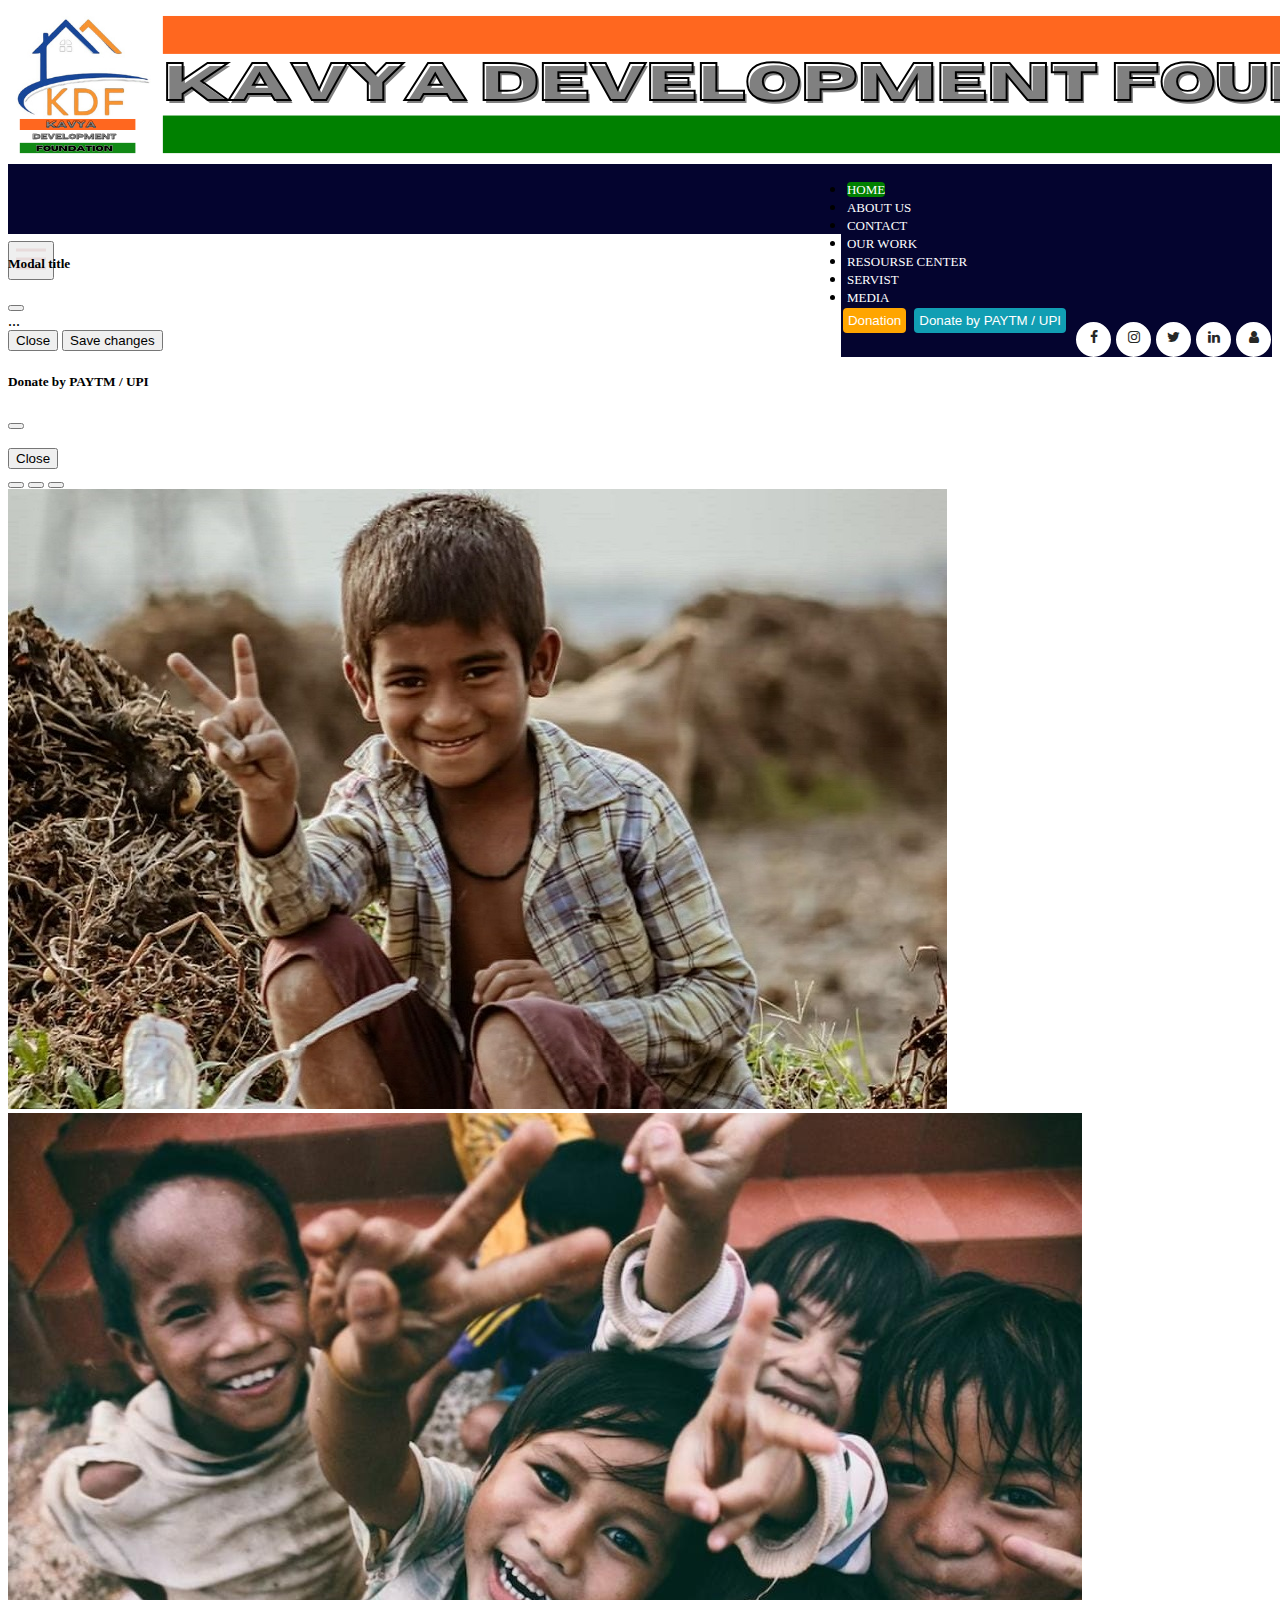
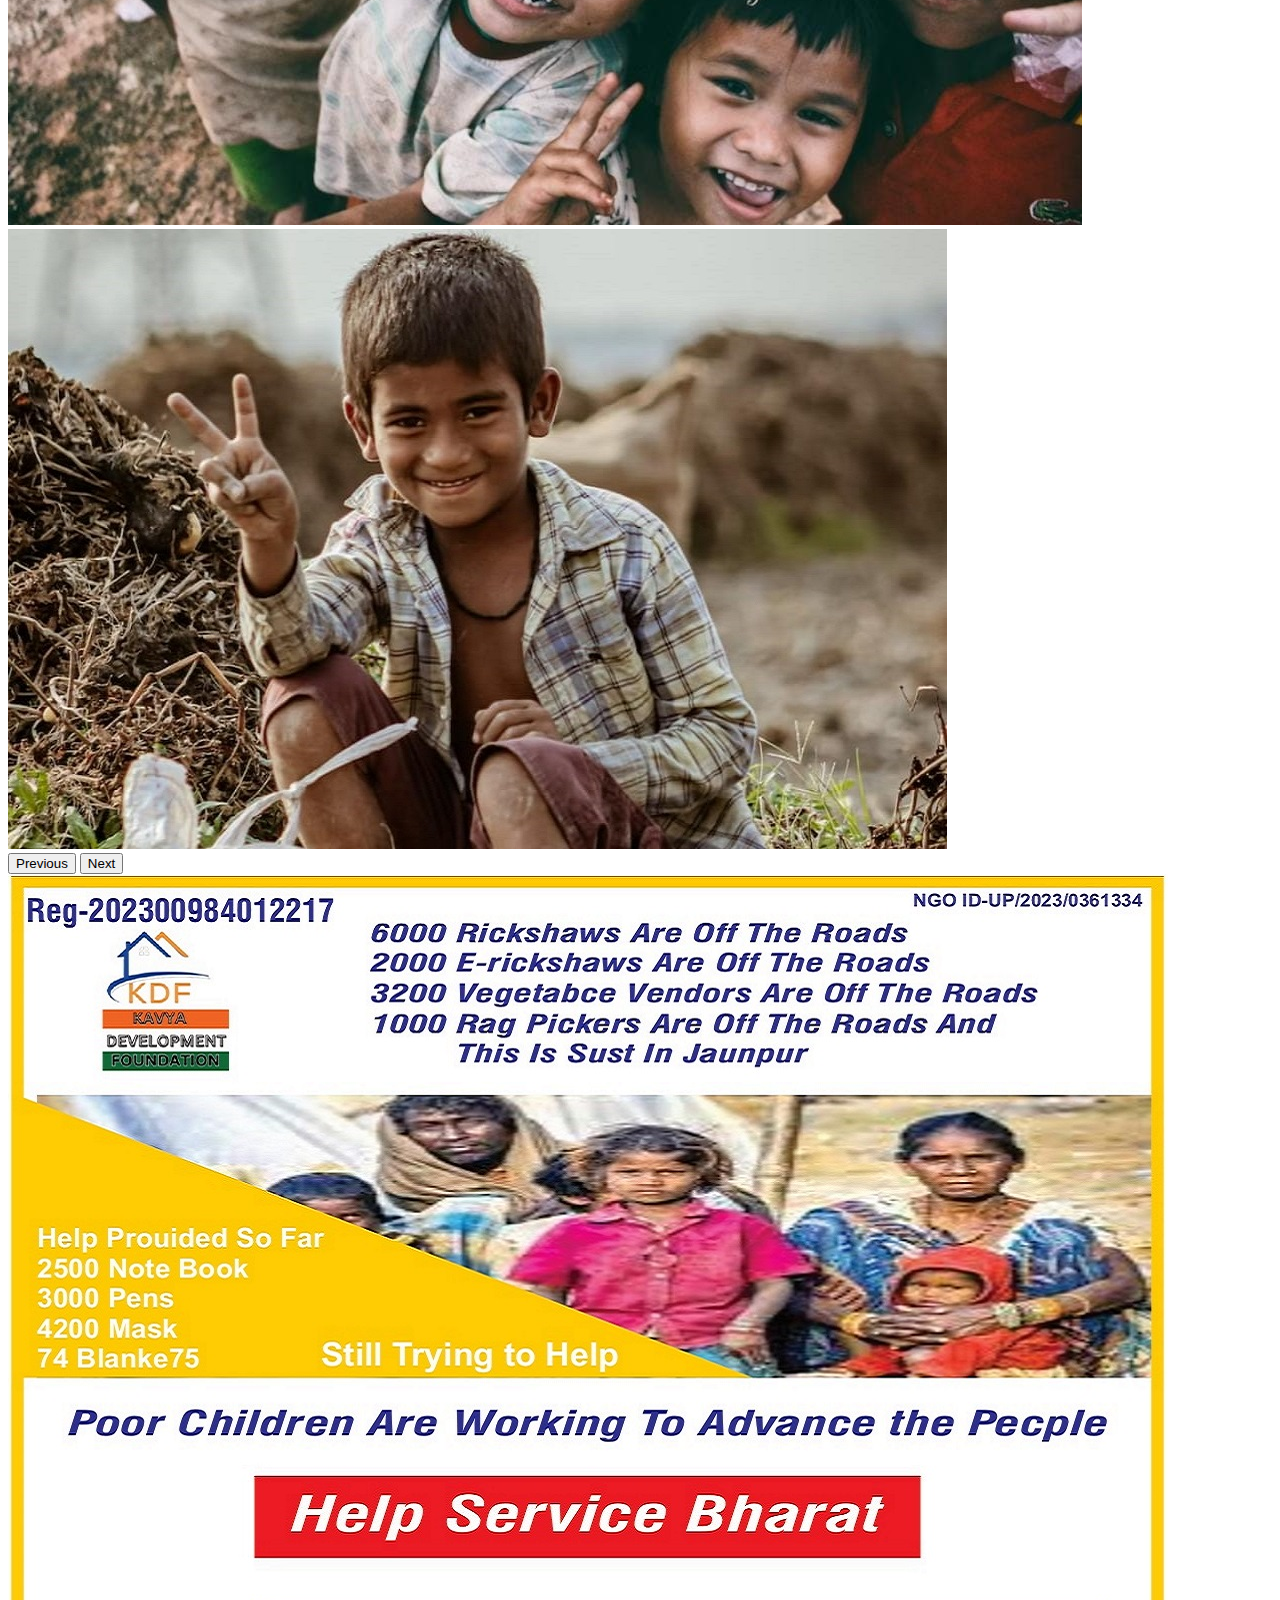
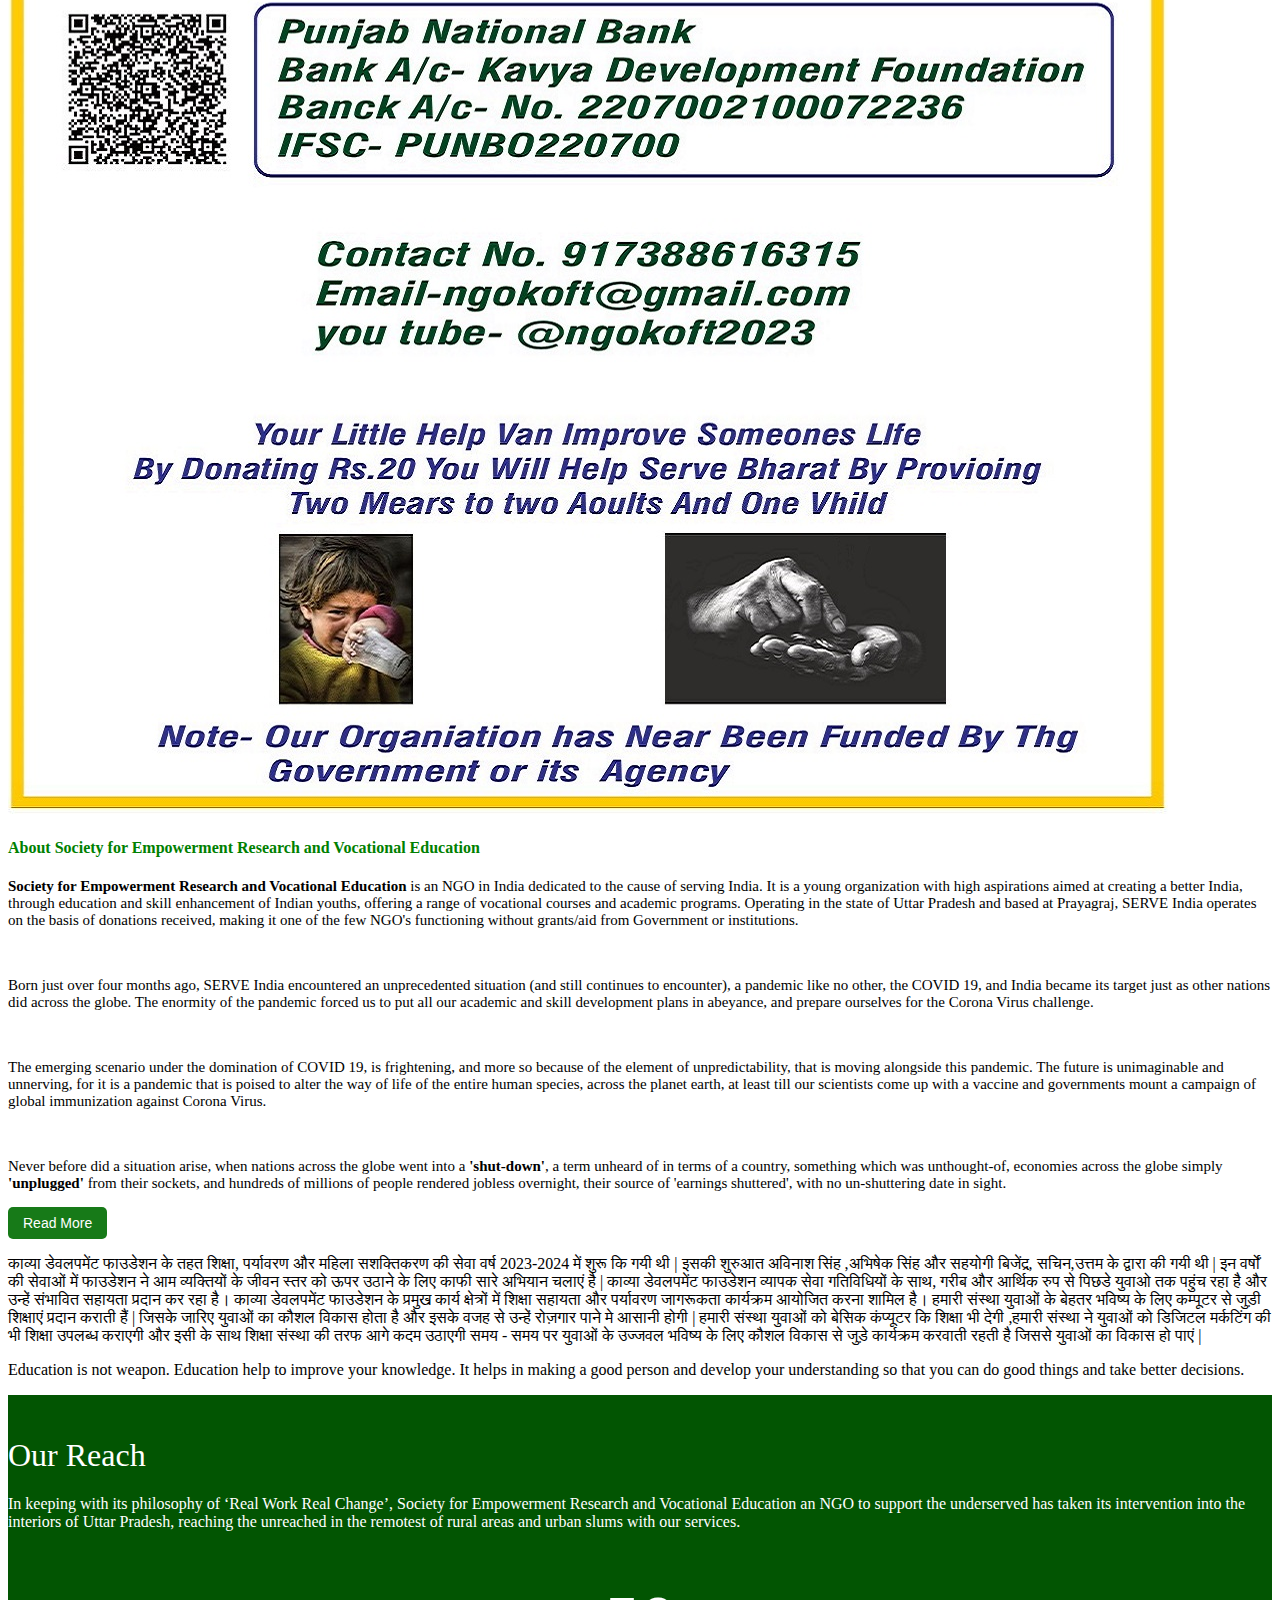
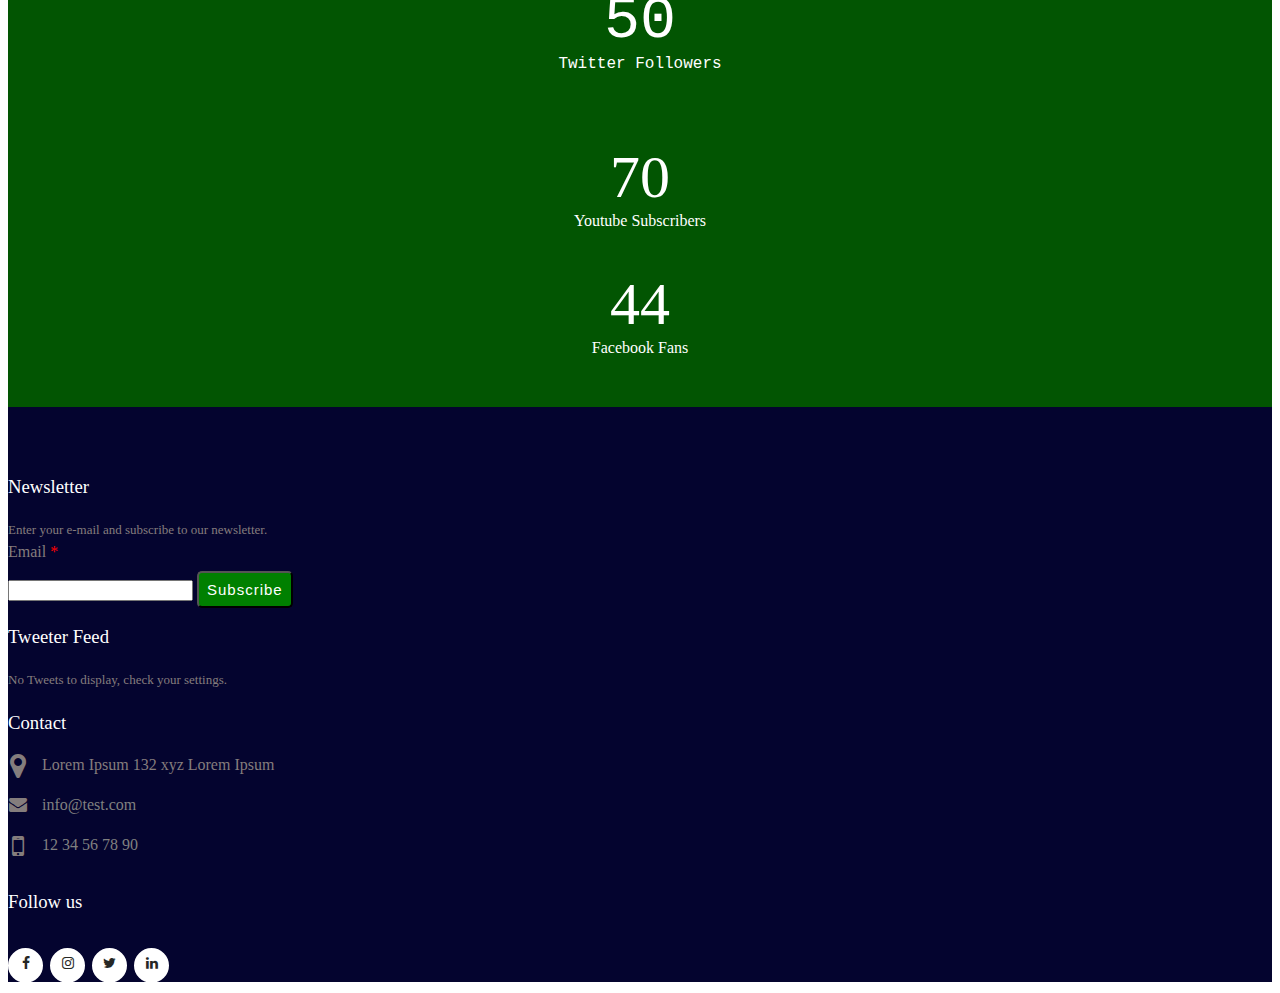
==== index.html @ 4ed5e825 "trt" ====
<!doctype html>
<html lang="en">
  <head>
    <!-- Required meta tags -->
    <meta charset="utf-8">
    <meta name="viewport" content="width=device-width, initial-scale=1">

    <!-- Bootstrap CSS -->
    <link href="https://cdn.jsdelivr.net/npm/bootstrap@5.0.2/dist/css/bootstrap.min.css" rel="stylesheet" integrity="sha384-EVSTQN3/azprG1Anm3QDgpJLIm9Nao0Yz1ztcQTwFspd3yD65VohhpuuCOmLASjC" crossorigin="anonymous">
   <link rel="stylesheet" href="public/css/index.css">
   <link rel="stylesheet" href="https://cdnjs.cloudflare.com/ajax/libs/font-awesome/4.7.0/css/font-awesome.css" integrity="sha512-5A8nwdMOWrSz20fDsjczgUidUBR8liPYU+WymTZP1lmY9G6Oc7HlZv156XqnsgNUzTyMefFTcsFH/tnJE/+xBg==" crossorigin="anonymous" referrerpolicy="no-referrer"/>
    <title>Home</title>
    <style>
      .donatebtn{
        display: none;
      }
      @media only screen and (max-width: 990px) {
        .donatebtn{
        display: block;
      }
}

    </style>
  </head>
  <body>
<div class="container">
  <img src="./public/image/KAVYA DEVELOPMENT FOUNDATIONed.png" class="img-fluid" alt="">
</div>
   <div style="background-color: rgb(4, 4, 47);">
    <div class="container">
      <nav class="navbar navbar-expand-lg navbar-light" style="background-color: rgb(4, 4, 47);height:70px" >
        <div class="container-fluid">
          <button class="navbar-toggler" type="button" data-bs-toggle="collapse" data-bs-target="#navbarText" aria-controls="navbarText" aria-expanded="false" aria-label="Toggle navigation">
            <span class="">
              <svg xmlns="http://www.w3.org/2000/svg" x="0px" y="0px" width="30" height="30" viewBox="0,0,256,256"
              style="fill:#000000;">
              <g fill="#e8dbdb" fill-rule="nonzero" stroke="none" stroke-width="1" stroke-linecap="butt" stroke-linejoin="miter" stroke-miterlimit="10" stroke-dasharray="" stroke-dashoffset="0" font-family="none" font-weight="none" font-size="none" text-anchor="none" style="mix-blend-mode: normal"><g transform="scale(5.12,5.12)"><path d="M0,7.5v5h50v-5zM0,22.5v5h50v-5zM0,37.5v5h50v-5z"></path></g></g>
              </svg>
            </span>
            <span class="donatebtn" style="display:none;border:2px solid red">
              <span >
                <button type="button " class="btn  don don0 donatebtn" data-bs-toggle="modal" data-bs-target="#exampleModal">
                  Donation
                </button>
               </span>
                <span class="navbar-text">
                    <button type="button  " class="btn  don donn donatebtn" data-bs-toggle="modal" data-bs-target="#UPIexampleModal">
                      Donate by PAYTM / UPI
                    </button>
                  </span>
            </span>
          </button>
          <div class="collapse navbar-collapse" id="navbarText" style="background-color: rgb(4, 4, 47);z-index: 1000;">
            <ul class="navbar-nav me-auto mb-2 mb-lg-0">
              <li class="nav-item">
                <a class="nav-link active navtext" style="background-color: green; color: white; "aria-current="page" href="index.html">HOME</a>
              </li>
              <li class="nav-item">
                <a class="nav-link navtext" style="color: white;"  href="html/about.html">ABOUT US</a>
              </li>
              <li class="nav-item">
                <a class="nav-link navtext"  style="color: white;" href="html/contact.html">CONTACT</a>
              </li>
              <li class="nav-item">
                <a class="nav-link navtext"  style="color: white;" href="html/our_work.html">OUR WORK</a>
              </li>
              <li class="nav-item">
                <a class="nav-link navtext"  style="color: white;" href="html/resource.html">RESOURSE CENTER</a>
              </li>
              <li class="nav-item">
                <a class="nav-link navtext"  style="color: white;" href="html/serve.html">SERVIST</a>
              </li>
              <li class="nav-item">
                <a class="nav-link navtext"  style="color: white;" href="media.html">MEDIA</a>
              </li>
              
            </ul>
            <!-- <span class="navbar-text">
              <button class="don don0">Donatation</button>
            </span> -->
           <span>
            <button type="button " class="btn  don don0" data-bs-toggle="modal" data-bs-target="#exampleModal">
              Donation
            </button>
           </span>
            <span class="navbar-text">
                <button type="button " class="btn  donn don1 btn  don don0 " data-bs-toggle="modal" data-bs-target="#UPIexampleModal" style="margin-right: 10px;">
                  Donate by PAYTM / UPI
                </button>
              </span>
              <span class="navbar-text">
                <ul class="social-icon1">
                  <li><a href="#"><i class="fa fa-facebook" aria-hidden="true"></i></a></li>
                  <li><a href="#"><i class="fa fa-instagram" aria-hidden="true"></i></a></li>
                  <li><a href="#"><i class="fa fa-twitter" aria-hidden="true"></i></a></li>
                  <li><a href="#"><i class="fa fa-linkedin" aria-hidden="true"></i></a></li>
                  <li><a href="#"><i class="fa fa-user" aria-hidden="true"></i></a></li>
              </ul>
              </span>
          </div>
        </div>
      </nav>
    </div>
   </div>



      <!-- model -->
     <!-- Button trigger modal -->


<!--    Donation Modal -->
<div class="modal fade" id="exampleModal" tabindex="-1" aria-labelledby="exampleModalLabel" aria-hidden="true">
  <div class="modal-dialog">
    <div class="modal-content">
      <div class="modal-header">
        <h5 class="modal-title" id="exampleModalLabel">Modal title</h5>
        <button type="button" class="btn-close" data-bs-dismiss="modal" aria-label="Close"></button>
      </div>
      <div class="modal-body">
        ...
      </div>
      <div class="modal-footer">
        <button type="button" class="btn btn-secondary" data-bs-dismiss="modal">Close</button>
        <button type="button" class="btn btn-primary">Save changes</button>
      </div>
    </div>
  </div>
</div>

<!-- Donate by PAYTM / UPI -->


<div class="modal fade" id="UPIexampleModal" tabindex="-1" aria-labelledby="exampleModalLabel" aria-hidden="true">
  <div class="modal-dialog">
    <div class="modal-content">
      <div class="modal-header">
        <h5 class="modal-title"  id="exampleModalLabel"> Donate by PAYTM / UPI </h5>
        <button type="button" class="btn-close" data-bs-dismiss="modal" aria-label="Close"></button>
      </div>
      <div class="modal-body">
        <div class="row container">
          <img src="../serving_bharat/public/image/29853179_SPM_PUNB000003388838-919170897734_11-10-2023_20_43_07_page-0001.jpg" alt="">
        </div>
      </div>
      <div class="modal-footer">
        <button type="button" class="btn btn-secondary" data-bs-dismiss="modal">Close</button>
       </div>
    </div>
  </div>
</div>

      <div style="height: 2px;"></div>
      <div class="container-fluid">
        <div class="row">
            <div class="col-md-8" style="padding-right: 0px;padding-left: 0px;">
                <div id="carouselExampleIndicators" class="carousel slide" data-bs-ride="carousel">
                    <div class="carousel-indicators">
                      <button type="button" data-bs-target="#carouselExampleIndicators" data-bs-slide-to="0" class="active" aria-current="true" aria-label="Slide 1"></button>
                      <button type="button" data-bs-target="#carouselExampleIndicators" data-bs-slide-to="1" aria-label="Slide 2"></button>
                      <button type="button" data-bs-target="#carouselExampleIndicators" data-bs-slide-to="2" aria-label="Slide 3"></button>
                    </div>
                    <div class="carousel-inner">
                      <div class="carousel-item active">
                        <img src="public/image/gl1.jpg" class="d-block w-100 img-fluid" alt="...">
                      </div>
                      <div class="carousel-item">
                        <img src="public/image/gl2.jpg" class="d-block w-100 img-fluid" alt="...">
                      </div>
                      <div class="carousel-item">
                        <img src="public/image/gl1.jpg" class="d-block w-100 img-fluid" alt="...">
                      </div>
                    </div>
                    <button class="carousel-control-prev" type="button" data-bs-target="#carouselExampleIndicators" data-bs-slide="prev">
                      <span class="carousel-control-prev-icon" aria-hidden="true"></span>
                      <span class="visually-hidden">Previous</span>
                    </button>
                    <button class="carousel-control-next" type="button" data-bs-target="#carouselExampleIndicators" data-bs-slide="next">
                      <span class="carousel-control-next-icon" aria-hidden="true"></span>
                      <span class="visually-hidden">Next</span>
                    </button>
                   </div>
                  </div>
               <div class="col-md-4 pt-0 mt-0" style="padding-left: 0px;padding-right: 0px;"><img src="public/image/New_page-0001.jpg"  class="img-fluid" alt=""></div>
        </div>
      </div>
     
      <section class="container  ">
        <div class="row pt-5  .content_para" >
            <h4 style="color: green;" class="">About Society for Empowerment Research and Vocational Education</h4>
            <p class="para pt-4"  ><b>Society for Empowerment Research and Vocational Education</b> is an NGO in India dedicated to the cause of serving India. It is a young organization with high aspirations aimed at creating a better India, through education and skill enhancement of Indian youths, offering a range of vocational courses and academic programs. Operating in the state of Uttar Pradesh and based at Prayagraj, SERVE India operates on the basis of donations received, making it one of the few NGO's functioning without grants/aid from Government or institutions.</p>
            <br>
            <p class="para">Born just over four months ago, SERVE India encountered an unprecedented situation (and still continues to encounter), a pandemic like no other, the COVID 19, and India became its target just as other nations did across the globe. The enormity of the pandemic forced us to put all our academic and skill development plans in abeyance, and prepare ourselves for the Corona Virus challenge.</p>
            <br>
            <p class="para">The emerging scenario under the domination of COVID 19, is frightening, and more so because of the element of unpredictability, that is moving alongside this pandemic. The future is unimaginable and unnerving, for it is a pandemic that is poised to alter the way of life of the entire human species, across the planet earth, at least till our scientists come up with a vaccine and governments mount a campaign of global immunization against Corona Virus.</p>
            <br>
            <p class="para">Never before did a situation arise, when nations across the globe went into a <b>'shut-down'</b>, a term unheard of in terms of a country, something which was unthought-of, economies across the globe simply <b>'unplugged'</b> from their sockets, and hundreds of millions of people rendered jobless overnight, their source of 'earnings shuttered', with no un-shuttering date in sight.</p>
            <span><button class="read">Read More</button></span>
        </div>
      </section>
      <section class="container">
        <div class="row text-muted pt-5 pb-5">
            <p class="para1">
              काव्या डेवलपमेंट फाउडेशन के तहत शिक्षा, पर्यावरण और महिला सशक्तिकरण की सेवा वर्ष 2023-2024 में शुरू कि गयी थी | इसकी शुरुआत अविनाश सिंह ,अभिषेक सिंह और सहयोगी बिजेंद्र, सचिन,उत्तम के द्वारा की गयी थी | इन वर्षों की सेवाओं में फाउडेशन ने आम व्यक्तियों के जीवन स्तर को ऊपर उठाने के लिए काफी सारे अभियान चलाएं है | काव्या डेवलपमेंट फाउडेशन व्यापक सेवा गतिविधियों के साथ, गरीब और आर्थिक रुप से पिछडे युवाओ तक पहुंच रहा है और उन्हें संभावित सहायता प्रदान कर रहा है। काव्या डेवलपमेंट फाउडेशन के प्रमुख कार्य क्षेत्रों में  शिक्षा सहायता और पर्यावरण जागरूकता कार्यक्रम आयोजित करना शामिल है। हमारी संस्था युवाओं के बेहतर भविष्य के लिए कम्पूटर से जुडी़ शिक्षाएं प्रदान कराती हैं | जिसके जारिए युवाओं का कौशल विकास होता है और इसके वजह से उन्हें रोज़गार पाने मे आसानी होगी | हमारी संस्था  युवाओं को बेसिक कंप्यूटर कि शिक्षा भी देगी  ,हमारी संस्था ने   युवाओं को डिजिटल मर्कटिंग की भी शिक्षा उपलब्ध कराएगी और इसी के साथ  शिक्षा  संस्था की तरफ आगे कदम उठाएगी समय - समय पर युवाओं के उज्जवल भविष्य के लिए कौशल विकास से जुड़े कार्यक्रम करवाती रहती है जिससे युवाओं का विकास हो पाएं |
            </p>
            <p class="para2">
              Education is not weapon. Education help to improve your knowledge. It helps in making a good person and develop your understanding so that you can do good things and take better decisions.
            </p>

        </div>
    </section>
<div style="background-color: rgb(2, 85, 2);">
  <section class="container" >
    <div class="row mt-5 mb-5 " style="padding-top: 20px; padding-bottom: 20px;color: white;">
      <div class="col-md-7">
        <h1 style="color: white; font-weight: 300;">Our Reach</h1>
        <p class="keep">In keeping with its philosophy of ‘Real Work Real Change’, Society for Empowerment Research and Vocational Education an NGO to support the underserved has taken its intervention into the interiors of Uttar Pradesh, reaching the unreached in the remotest of rural areas and urban slums with our services.</p>
        <div class="row">
          <div class="col-md-4">
            <div class="containerm">
              <div class="counter-container">
                <div class="counter" data-target="50"></div>
                <span>Twitter Followers</span>
              </div>
            </div>
          </div>
          <div class="col-md-4">
            <div class="counter-container">
              <div class="counter" data-target="70">+</div>
            <span>Youtube Subscribers</span>
          </div>
          </div>
          <div class="col-md-4">
            <div class="counter-container">
              <div class="counter" data-target="44">+</div>
              <span>Facebook Fans</span>
            </div>
          </div>
        </div>
      </div>
      
      <div class="col-md-5 text-center">
        <!-- <iframe src="https://www.google.com/maps/embed?pb=!1m10!1m8!1m3!1d908947.2040624543!2d81.15593495406033!3d27.1381927!3m2!1i1024!2i768!4f13.1!5e0!3m2!1sen!2sin!4v1695960853565!5m2!1sen!2sin" width="400" height="350" style="border:0;" allowfullscreen="" loading="lazy" referrerpolicy="no-referrer-when-downgrade"></iframe> -->
      </div>
    </div>
  </section>
</div>
<div>
  <footer>
     <div class="footer-top">
        <div class="container" style="color: rgb(132, 125, 125);">
         
            <div class="row">
                <div class="col-lg-3 text_center">
                    
                    <h3 class="light" style="color: white;">Newsletter</h3>
                    <p>Enter your e-mail and subscribe to our newsletter.  </p>
                    <form id="form">
                      <label for="email"> Email <span style="color: red;">*</span> </label>
                      <br>
                      <input type="email" name="email" id="email" style="margin-top: 10px;" />
                      <button id="submit" >Subscribe</button>
                    
                      <span role="alert" id="nameError" aria-hidden="true">
                        Please enter First Name
                      </span>
                    </form>
                </div>
               
                <div class="col-md-3  text_center">
                    <h3 class="light" style="color: white;">Tweeter Feed</h3>
                    <p>No Tweets to display, check your settings.</p>
                </div>
                <div class="col-md-3">
                  <h3 class="light" style="color: white;">Contact</h3>
                  <ul class="address1">
                      <li><i class="fa fa-map-marker"></i>Lorem Ipsum 132 xyz Lorem Ipsum</li>
                      <li><i class="fa fa-envelope"></i><a href="mailto:#" style="color: gray;">info@test.com</a></li>
                      <li><i class="fa fa-mobile" aria-hidden="true"></i> <a href="tel:12 34 56 78 90" style="color: gray;">12 34 56 78 90</a></li>
                  </ul>
              </div>
                <div class="col-md-3  text_center">
                  <h3 class="light" style="color: white;">Follow us</h3>
                  <ul class="social-icon">
                      <li><a href="#"><i class="fa fa-facebook" aria-hidden="true"></i></a></li>
                      <li><a href="#"><i class="fa fa-instagram" aria-hidden="true"></i></a></li>
                      <li><a href="#"><i class="fa fa-twitter" aria-hidden="true"></i></a></li>
                      <li><a href="#"><i class="fa fa-linkedin" aria-hidden="true"></i></a></li>
                  </ul>
              </div>
            </div>
        </div>
    </div>
</footer>
</div>
<!-- End of .con
    Optional JavaScript; choose one of the two! -->

    <!-- Option 1: Bootstrap Bundle with Popper -->
    <script src="https://cdn.jsdelivr.net/npm/bootstrap@5.0.2/dist/js/bootstrap.bundle.min.js" integrity="sha384-MrcW6ZMFYlzcLA8Nl+NtUVF0sA7MsXsP1UyJoMp4YLEuNSfAP+JcXn/tWtIaxVXM" crossorigin="anonymous"></script>
    <script>
      const counters = document.querySelectorAll('.counter');
counters.forEach(counter => {
    // Set the initial value of the counter to 0
    counter.innerText = '0';

    // Function to update 
    const updateCounter = () => {
        // Get the target value from the 'data-target' attribute of the counter element
        const target = +counter.getAttribute('data-target');

        // Get the current value of the counter
        const current = +counter.innerText;

        // Calculate the increment value
        const increment = target / 100;

        // Check if the current value is less than the target value
        if (current < target) {
            // Increment the counter value and update the display
            counter.innerText = `${Math.ceil(current + increment)}`;
            // Call the updateCounter function again after a short delay (1 millisecond)
            setTimeout(updateCounter, 1);
        } else {
            // If the current value is greater than or equal to the target value, set the counter to the target value
            counter.innerText = target;
        }
    }

    // Call the updateCounter function to start the counter animation
    updateCounter();
});
    </script>
  </body>
</html>
---- public/css/index.css ----
.para {
    font-size: 15px;
}

/* .navbar{
    height: 50px;
} */
/* .nav-link{
    background-color: rgb(4, 4, 56);
    padding: 2px;
} */
.nav-item a {
    margin: 1px;
    /* background-color: rgb(28, 125, 29); */
    border-radius: 4px;
    /* color: white !important; */
    font-weight: 500;
    font-size: 13px;
    color: white;
    text-decoration: none;
}

.read {
    padding: 8px 15px 8px 15px;
    border: none;
    color: white;
    background-color: rgb(23, 122, 24);
    border-radius: 5px;
    font-size: 14px;
}

.read:hover {
    background-color: rgb(34, 152, 36);
    ;
}

/* .nav-item a{
    color: white !important; 
} */
.don {
    padding: 5px;
    margin: 2px;
    border: none;
    color: white;
    border-radius: 4px;
    font-weight: 400;

}

.dropdown-menu {
    background: green;
}

.don0 {
    background-color: orange;
}

.don0:hover {
    background-color: rgb(28, 125, 29);
}

.donn {
    background-color: rgb(17, 158, 179);
}
@media only screen and (max-width: 425px) {
    .donn {
        background-color: rgb(17, 158, 179);
        width: 184px;
}
}
@media only screen and (max-width: 425px){
.donn {
    background-color: rgb(17, 158, 179);
    width: 72px;
    font-size: 8px;
}
}
.navbar>.container, .navbar>.container-fluid, .navbar>.container-lg, .navbar>.container-md, .navbar>.container-sm, .navbar>.container-xl, .navbar>.container-xxl {
    display: flex;
    flex-wrap: inherit;
    align-items: center;
    justify-content: space-between;
}
footer {
    color: #fff;
}

ul {
    padding: 0px;
}

ol,
ul {
    margin-bottom: 0px;
}

.social-icon1 {
    padding: 0;
    margin-bottom: 0px;
    float: right;
}

.social-icon1 li {
    list-style: none;
    display: inline-block;
}

.social-icon {
    padding: 0;
    margin-bottom: 0px;
    float: right;
}

.social-icon1 li i {
    font-size: 14px;
    color: #262725;
    border: solid 2px #ffffff;
    height: 31px;
    width: 31px;
    text-align: center;
    vertical-align: middle;
    border-radius: 100px;
    line-height: 27px;
    margin-right: 1px;
    transition: 1s;
    background: #fff;
}

.social-icon1 li i:hover {
    border: solid 2px #315013;
    color: #ffffff;
    /* background: #1ba011; */
}

.social-icon li {
    list-style: none;
    display: inline-block;
}

.social-icon li i {
    font-size: 14px;
    color: #262725;
    border: solid 2px #ffffff;
    height: 31px;
    width: 31px;
    text-align: center;
    vertical-align: middle;
    border-radius: 100px;
    line-height: 27px;
    margin-right: 3px;
    transition: 1s;
    background: #fff;
}

.social-icon li i:hover {
    border: solid 2px #262725;
    color: #ffffff;
    background: #262725;
}

.phone-no i {
    position: relative;
    margin-right: 14px;
    font-size: 43px;
    top: 5px;
}

.phone-no {
    margin-top: -22px;
    text-align: right;
}

.footer-day-time {
    padding-bottom: 30px;
    border-bottom: 2px solid #7a6f6f;
    padding-top: 14px;
    margin-bottom: 55px;
}

.footer-day-time ul li {
    display: inline;
    margin-right: 20px;
}

.footer-day-time ul li:last-child {
    margin-right: 0px;
}

.phone-no a {
    color: #fff;
    font-family: PlayfairDisplay-Black;
    font-size: 34px;
    font-weight: bold;
}

.footer-top {
    background: rgb(4, 4, 47);
    padding: 50px 0 50px;
}

.footer-top h4 {
    font-size: 19px;
    text-transform: uppercase;
    margin-bottom: 30px;
}

.footer-top p {
    font-size: 13px;
    line-height: 2;
}

#nameError {
    display: none;
    font-size: 0.8em;
}

#nameError.visible {
    display: block;
}

input.invalid {
    border-color: red;
}

footer p {
    margin-bottom: 0;
}

.footer-logo {
    display: block;
    margin-bottom: 32px;
}

.address1 li {
    list-style: none;
    position: relative;
    padding: 0px 0 14px 34px;
    line-height: 26px;
}

ul.address1 span {
    position: absolute;
    width: 40px;
    max-width: 40px;
    left: 0;
}

.address1 li a {
    color: #fff;
    text-decoration: none;
}

ul.address1 i {
    width: 20px;
    position: absolute;
    left: 0px;
    text-align: center;
    font-size: 28px;
    top: 0;
}

ul.address1 i.fa-envelope {
    font-size: 18px;
    top: 4px;
}

footer ul.social-icon {
    float: left;
}

footer .social-icon li i:hover {
    background: #4b8800;
    border-color: #c1c2d9;
}

.footer-bottom {
    background: #4b8800;
    padding: 10px 0px;
}

.footer-bottom ul li {
    display: inline;
    margin-right: 20px;
    font-size: 18px;
}

.footer-bottom ul li a {
    color: #fff;
}

.footer-bottom ul {
    float: right;
}

.footer-bottom ul li:last-child {
    margin-right: 0;
}

.copyright {
    font-size: 18px;
}

.light {
    font-weight: 200;
}

#submit {
    margin-top: 10px;
    padding: 8px;
    background-color: green;
    border-radius: 5px;
    font-size: 15px;
    color: white;
    font-weight: 400;
    letter-spacing: 1px;

}

.social-icon1 li a .fa-facebook:hover {
    background-color: #374a72;
}

.social-icon1 li a .fa-instagram:hover {
    background-image: linear-gradient(to right, #405DE6, #5851D8, #833AB4, #C13584, #E1306C, #FD1D1D, #F56040, #F77737, #FCAF45, #FFDC80, #FFFFFF);

}

.social-icon1 li a .fa-twitter:hover {
    background-color: #1D9BF0
}

.social-icon1 li a .fa-linkedin:hover {
    background-color: #0E76A8
}

.social-icon1 li a .fa-user:hover {
    background-color: green
}

/* footer colgroup */


.social-icon li a .fa-facebook:hover {
    background-color: #374a72;
}

.social-icon li a .fa-instagram:hover {
    background-image: linear-gradient(to right, #405DE6, #5851D8, #833AB4, #C13584, #E1306C, #FD1D1D, #F56040, #F77737, #FCAF45, #FFDC80, #FFFFFF);

}

.social-icon li a .fa-twitter:hover {
    background-color: #1D9BF0
}

.social-icon li a .fa-linkedin:hover {
    background-color: #0E76A8
}
/* counter */

/* @import url('https://fonts.googleapis.com/css2?family=Roboto+Mono:ital,wght@0,100;0,200;0,300;0,400;0,500;0,600;0,700;1,100;1,200;1,300;1,400;1,500;1,600;1,700&display=swap'); */

.containerm {
  font-family: "Roboto Mono", monospace;
  display: flex;
  justify-content: center;
  align-items: center;

  color: #fff;
  overflow: hidden;
  margin: 0;
  font-size: 600;
}

.counter-container{
    /* border: 2px solid #fff; */
    display: flex;
    flex-direction: column;
    justify-content: center;
    margin: 30px 50px;
    text-align: center;
}

.counter{
    font-size: 60px;
    margin-top: 10px;
}

.counter-container i{
    font-size: 64px;
}

@media screen and (max-width:735px) {
    .container{
        flex-direction: column;
    }
}

@media screen and (max-width: 768px) {
    .content_para {
      align-items: center !important;
      font-size: 2px;
    }
  }
 

.model_img{
    width: 100%;
}
@media screen and (max-width: 768px) {
    .keep{
      align-items: center ;
      font-size: 13px;
    }
  }
  /* @media screen and (min-width: 768px) {
    .text_center{
      align-items: center ;
     
    }
  } */
.nav-item{
    margin-left: 5px;
}
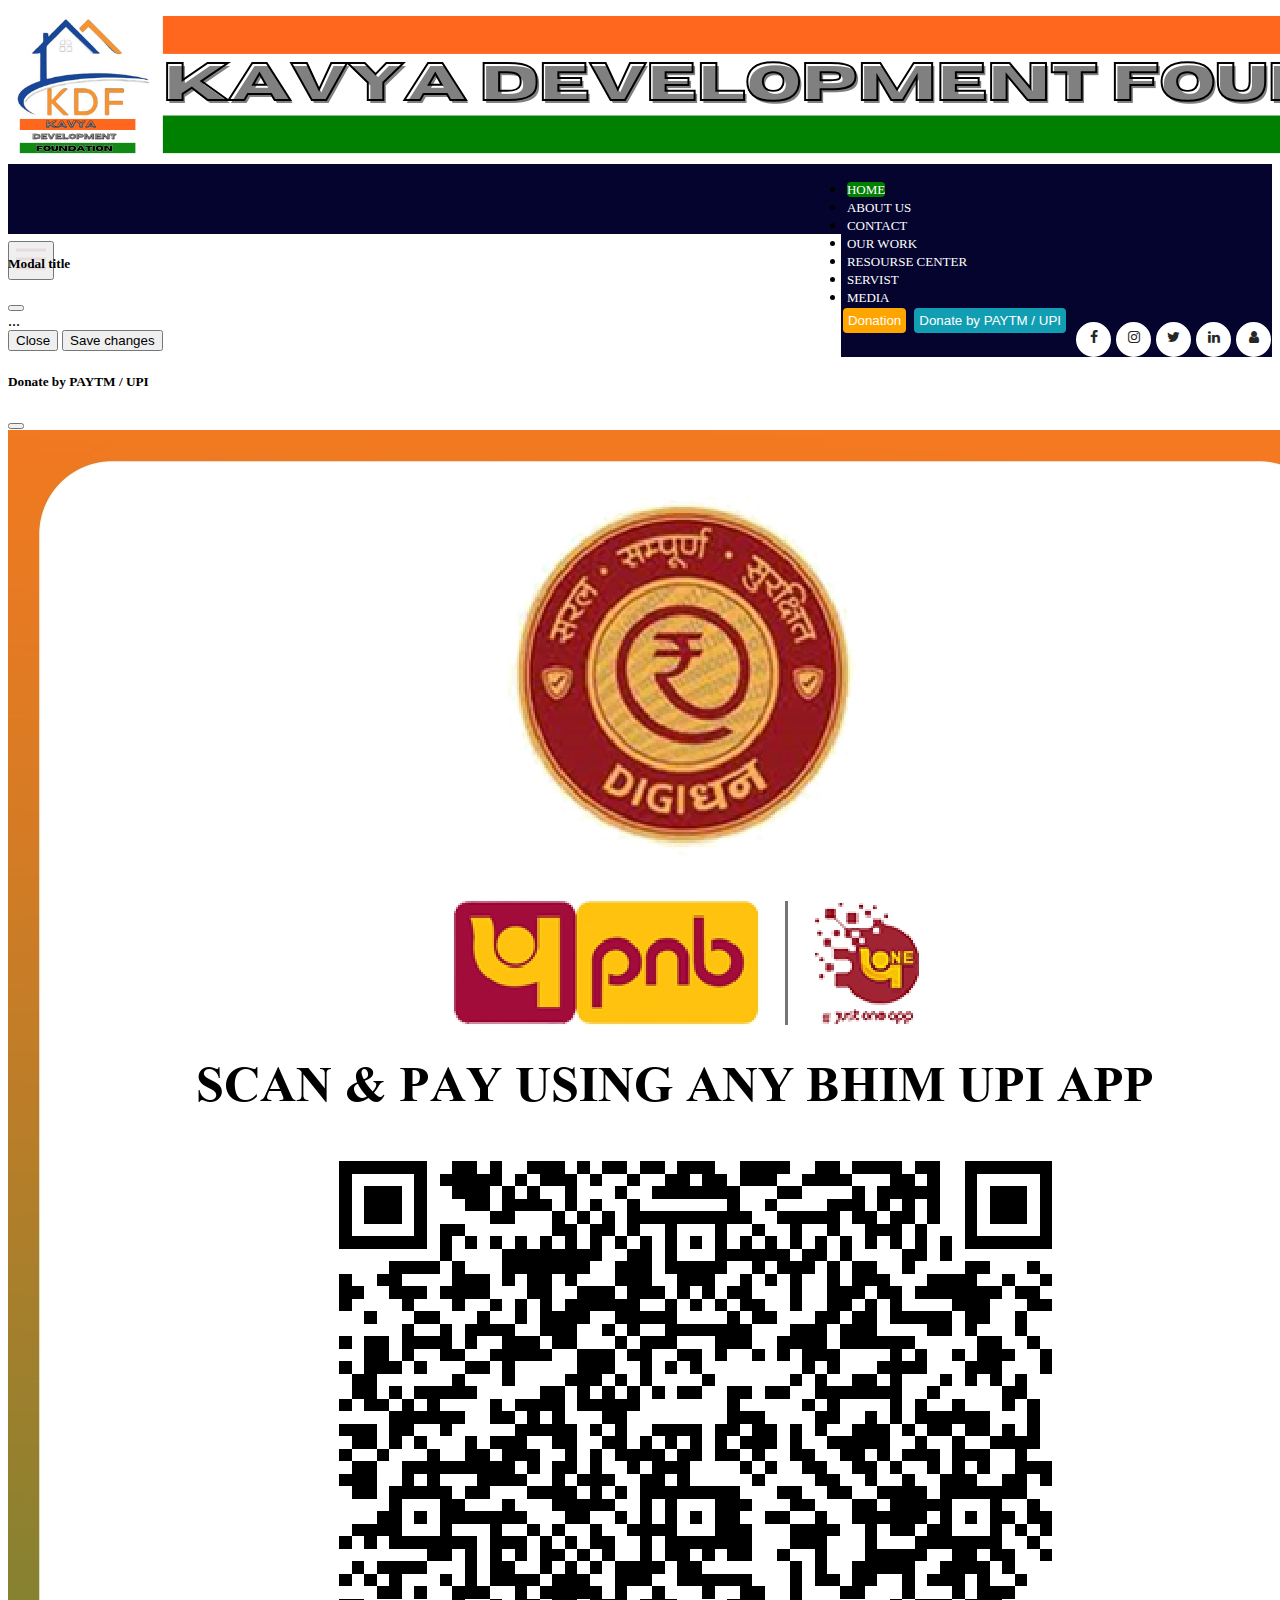
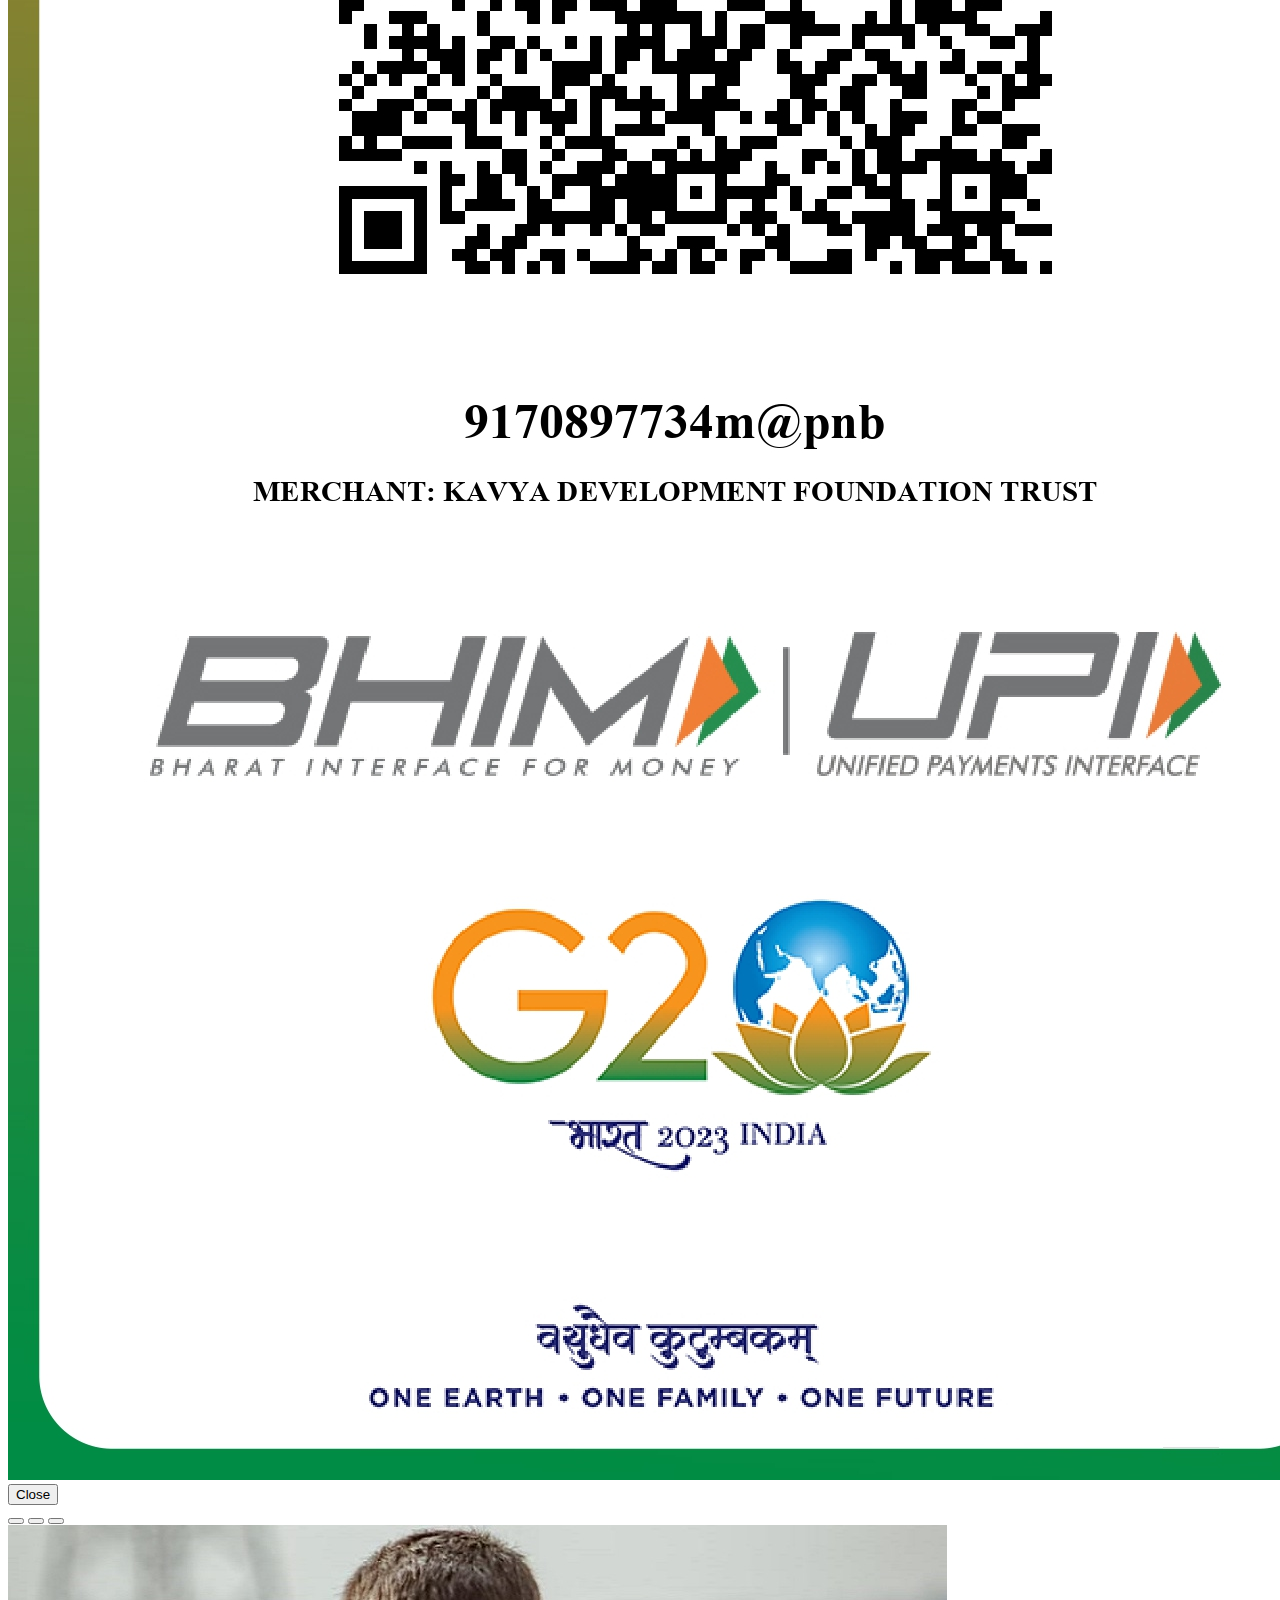
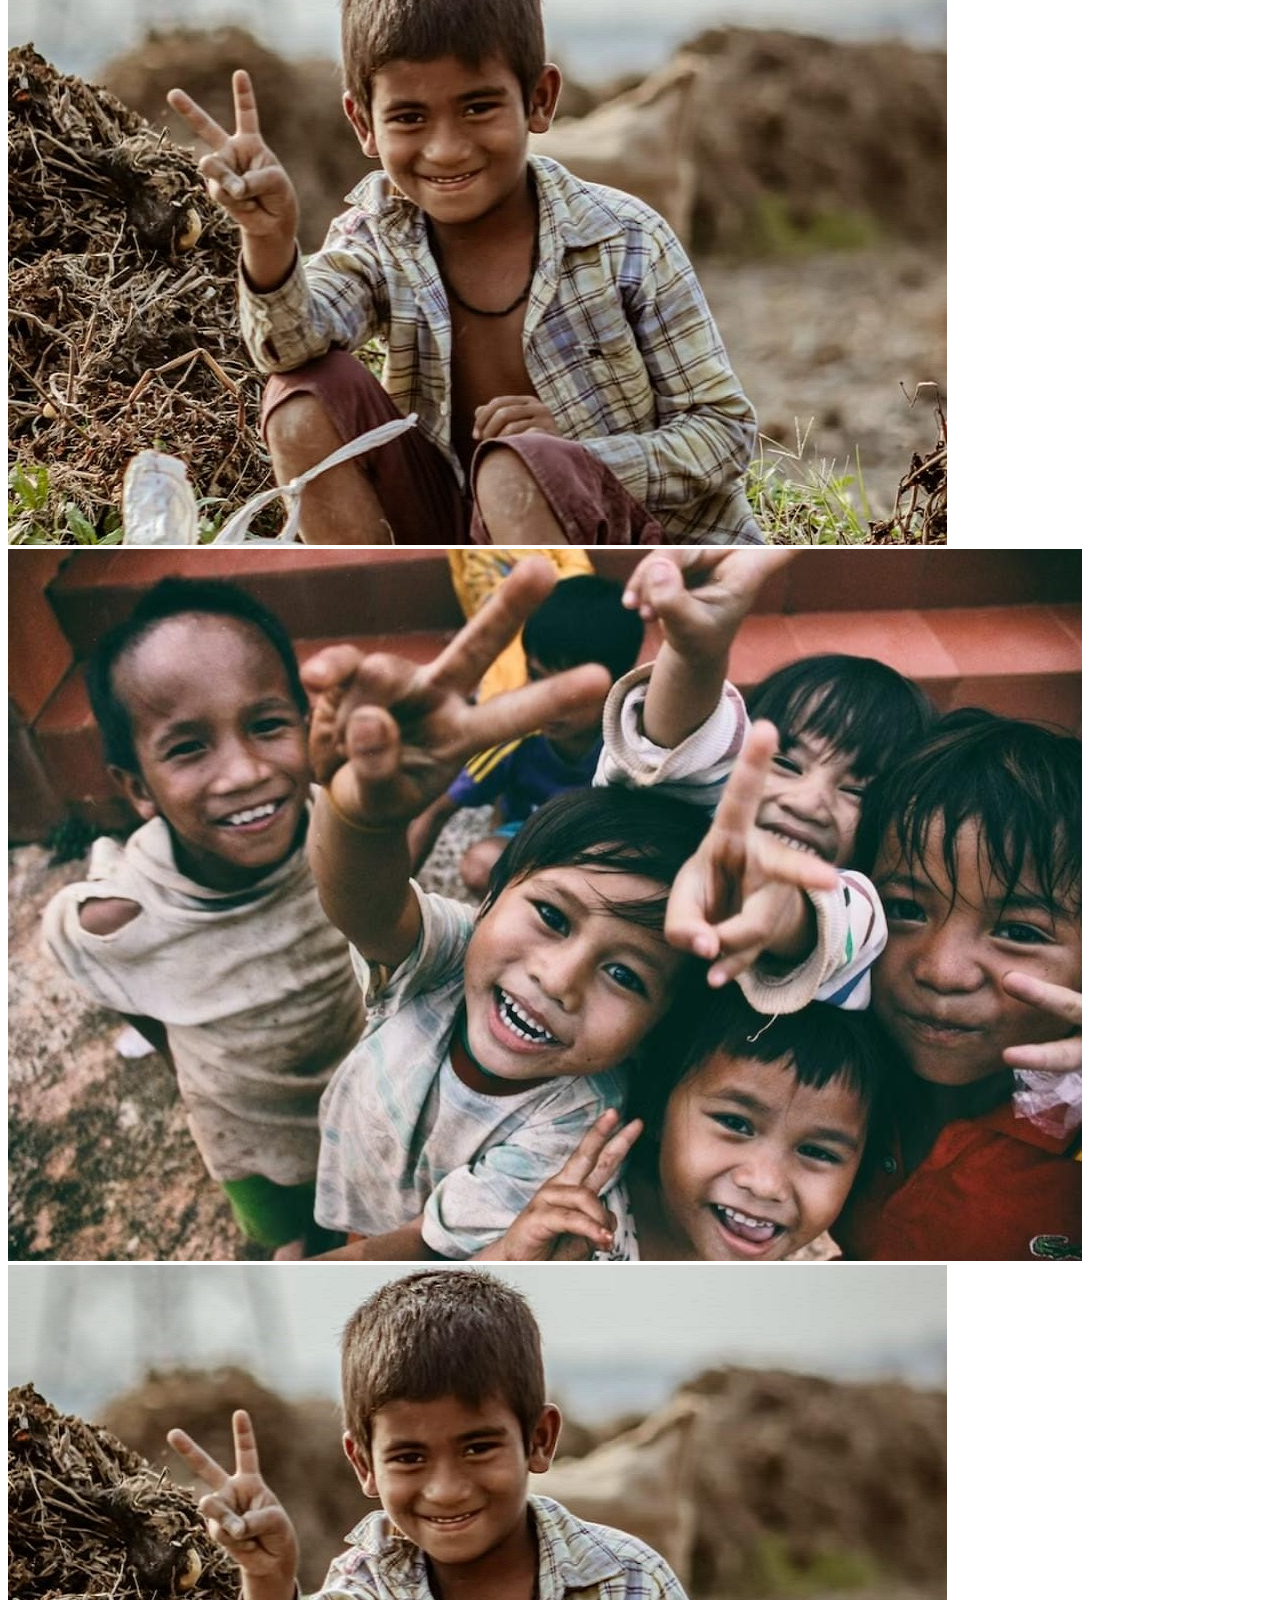
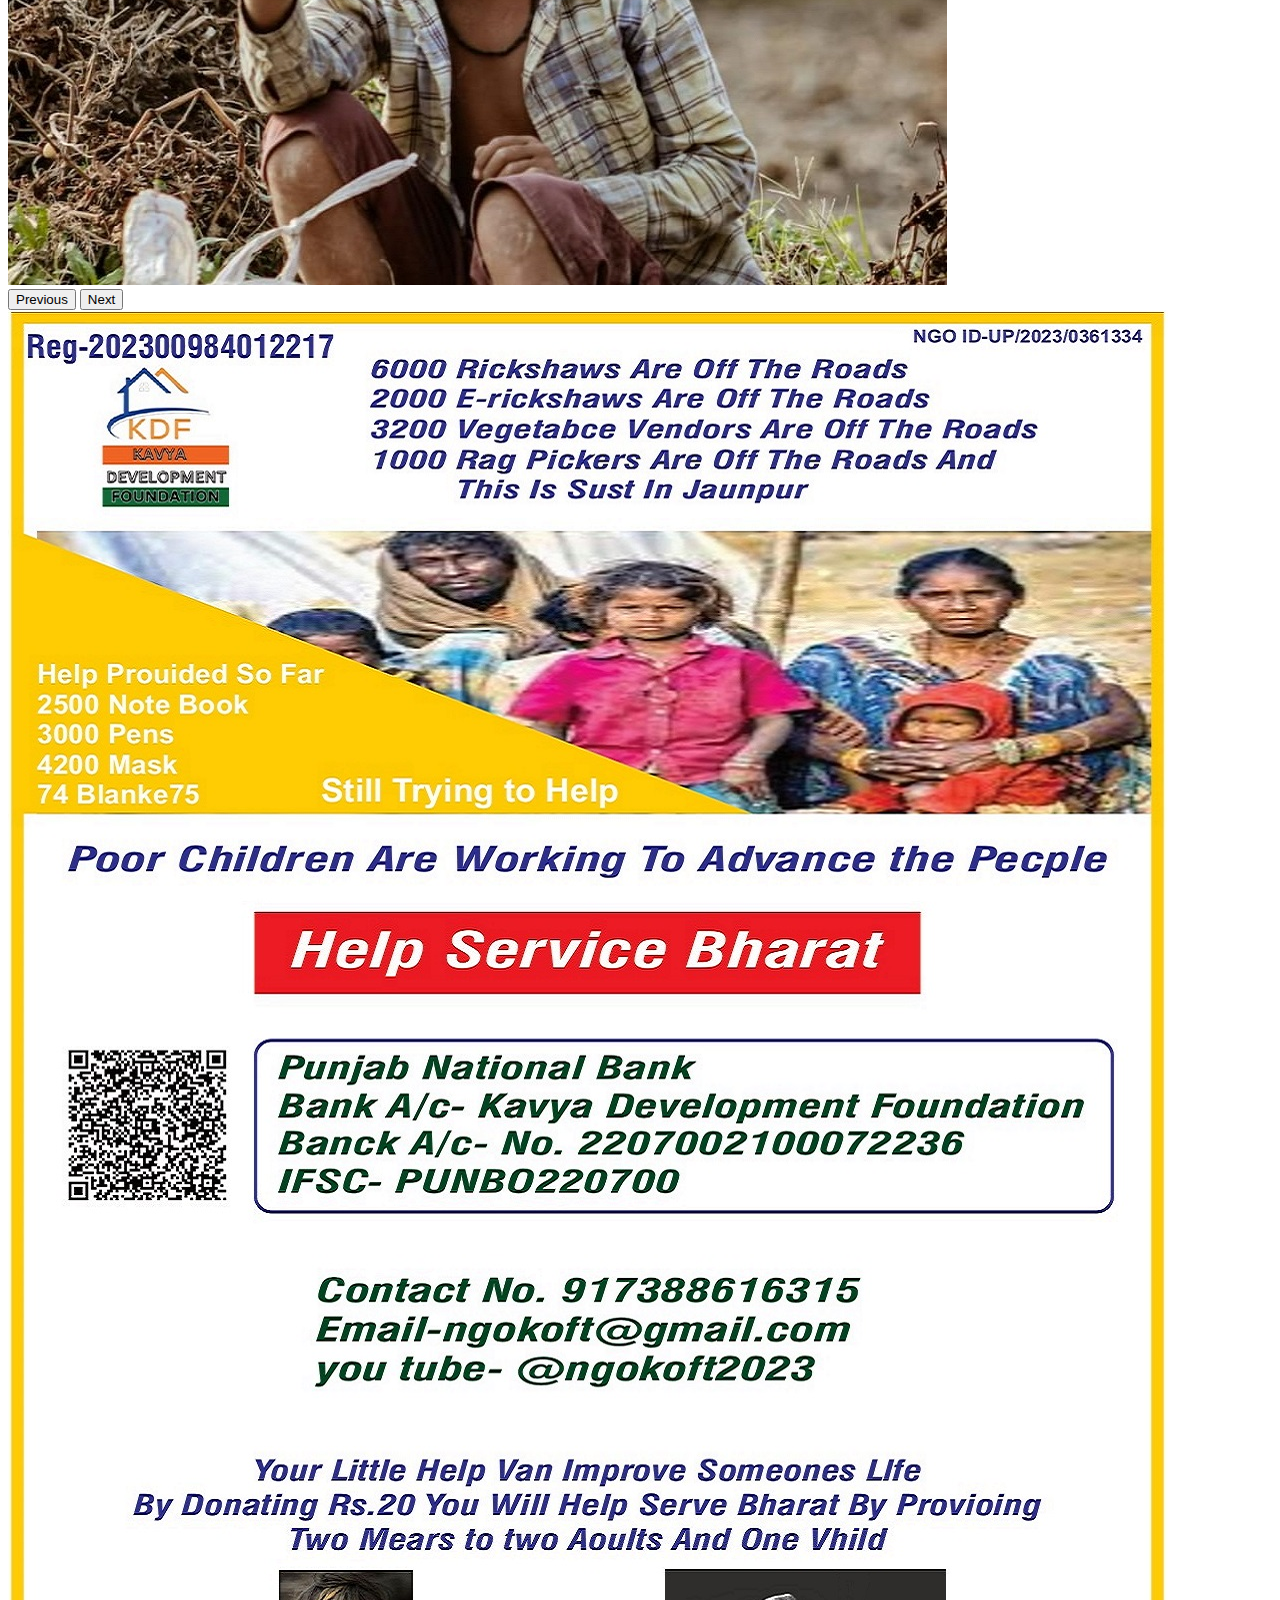
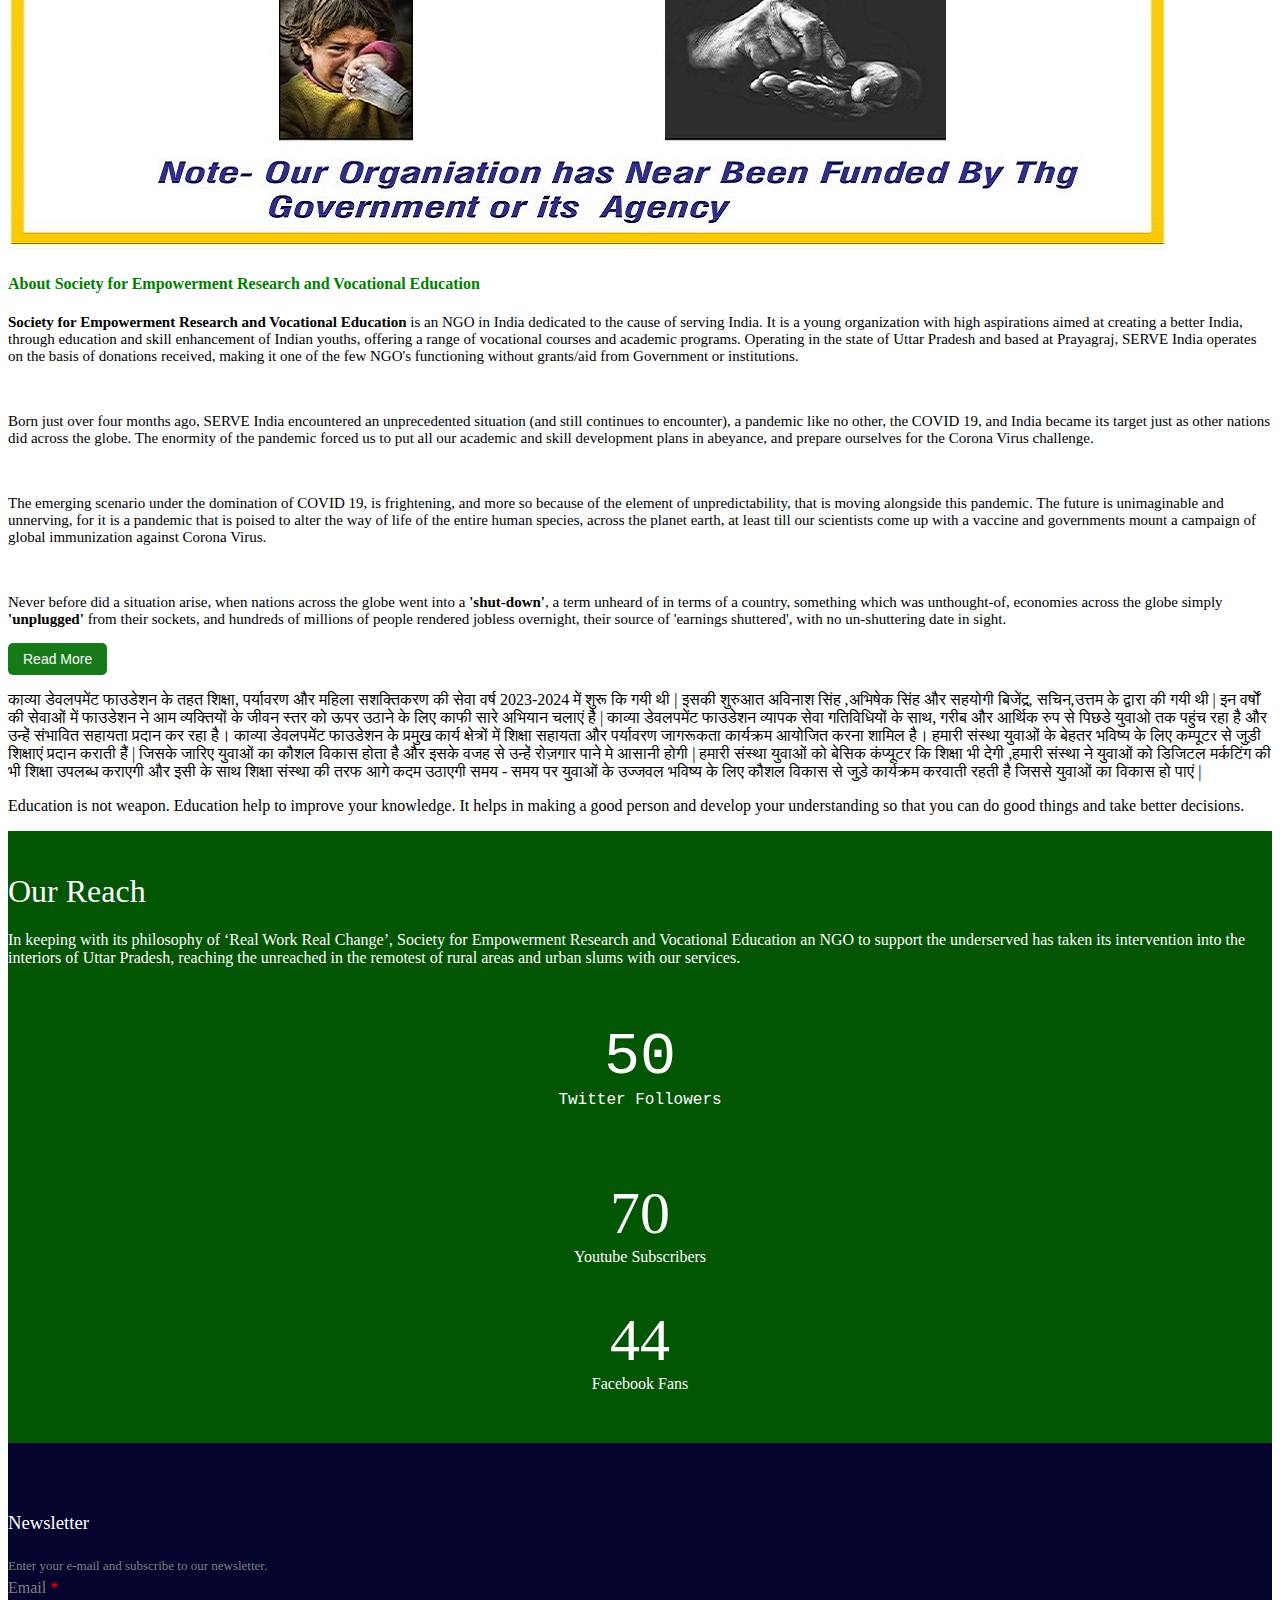
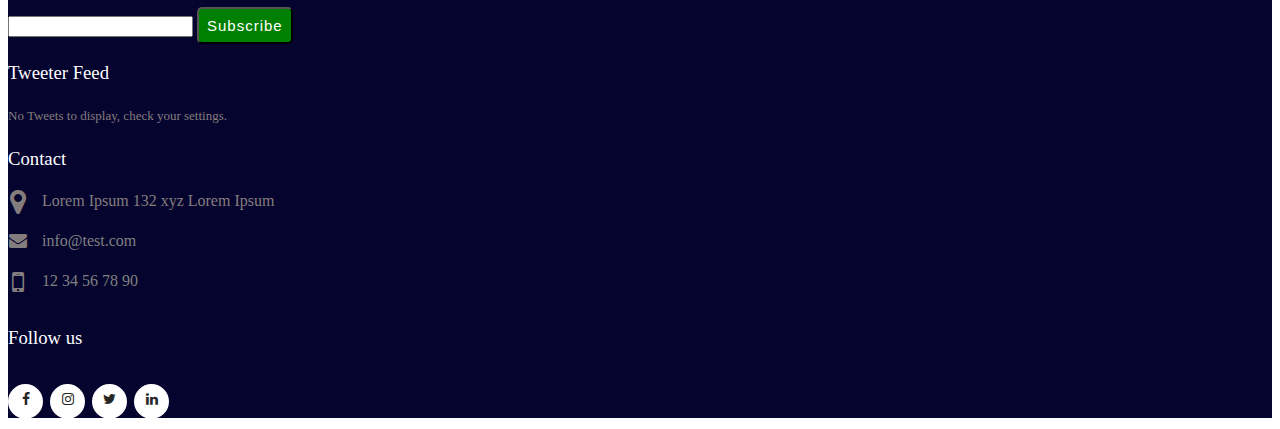
==== commit ce8ca3af: "Update index.html" ====
--- a/index.html
+++ b/index.html
@@ -140,7 +140,7 @@
       </div>
       <div class="modal-body">
         <div class="row container">
-          <img src="../serving_bharat/public/image/29853179_SPM_PUNB000003388838-919170897734_11-10-2023_20_43_07_page-0001.jpg" alt="">
+          <img src="./public/image/29853179_SPM_PUNB000003388838-919170897734_11-10-2023_20_43_07_page-0001.jpg" alt="">
         </div>
       </div>
       <div class="modal-footer">
@@ -332,4 +332,4 @@
 });
     </script>
   </body>
-</html>+</html>
